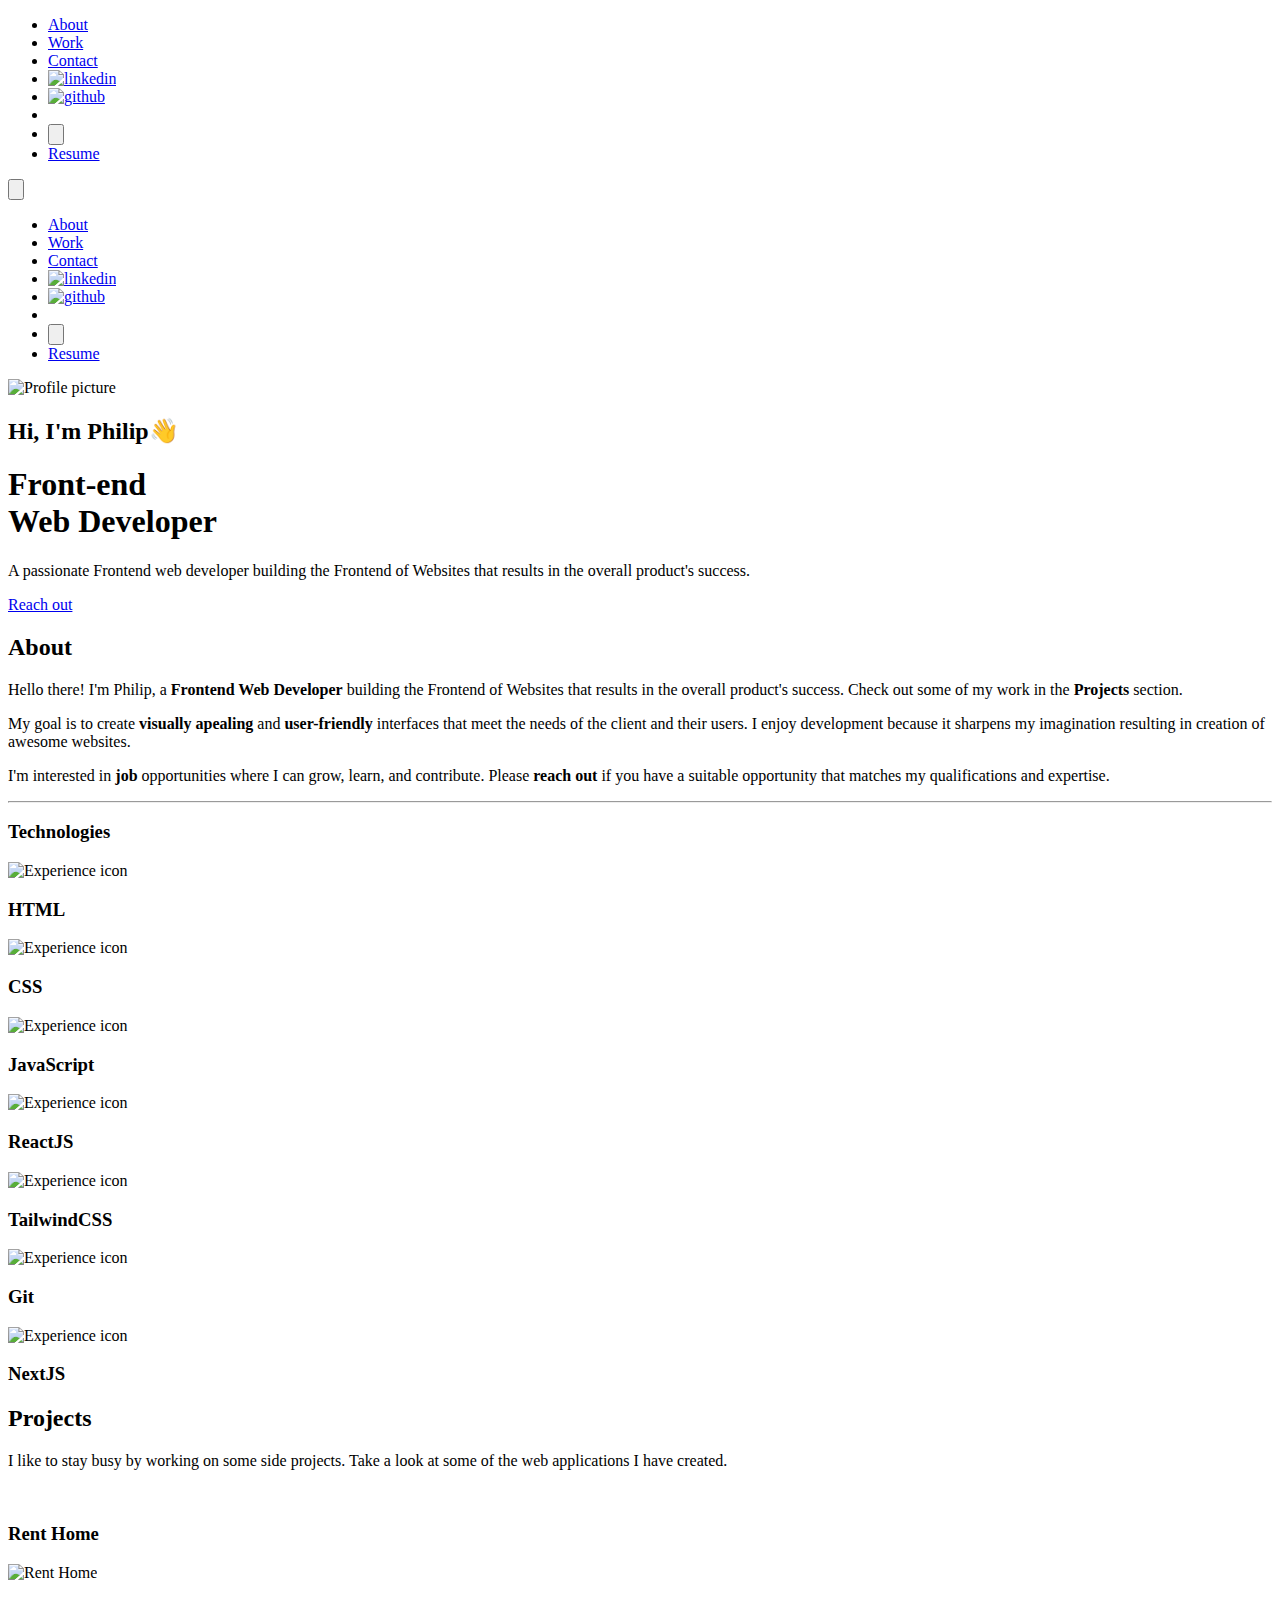
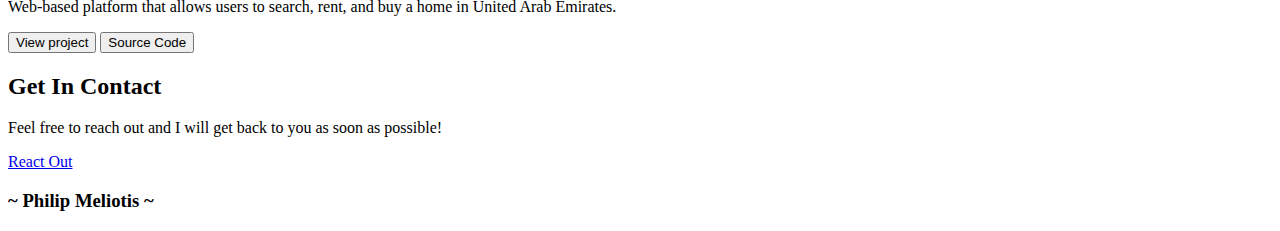
==== index.html @ 7e77435c "meta tags and aria labels" ====
<!DOCTYPE html>
<html lang="en">
  <head>
    <meta charset="UTF-8" />
    <link rel="icon" type="image/x-icon" href="assets/logo.ico" />
    <meta name="viewport" content="width=device-width, initial-scale=1.0" />
    <link
      href="https://api.fontshare.com/v2/css?f[]=general-sans@500,600,400,700&display=swap"
      rel="stylesheet"
    />
    <meta name="description" content="My Portfolio Website"/>
    <meta name="keywords" content="web design, html, css, js"/>
    <title>Philip | Portfolio </title>
  </head>
  <body>
    <header class="header container">
      <nav>
        <ul class="header__menu">
          <li>
            <a class="header__link" href="#about">About</a>
          </li>
          <li>
            <a class="header__link" href="#featured">Work</a>
          </li>
          <li>
            <a class="header__link" href="#contact">Contact</a>
          </li>
          <li>
            <a target="_blank" href="https://www.linkedin.com/in/philip-meliotis-628099250/"><img class="darkmode__icon " src="./assets/social_media/linkedin.png" alt="linkedin"></a>
          </li>
          <li>
            <a  target="_blank" href="https://github.com/pmeliotis"><img class="darkmode__icon" src="./assets/social_media/github.png" alt="github"></a>
          </li>
          <li class="header__line"></li>

          <li>
            <button id="theme-toggle" class="header__sun">
              <svg
                xmlns="http://www.w3.org/2000/svg"
                viewBox="0 0 24 24"
                fill="currentColor"
              >
                <path
                  d="M12 2.25a.75.75 0 01.75.75v2.25a.75.75 0 01-1.5 0V3a.75.75 0 01.75-.75zM7.5 12a4.5 4.5 0 119 0 4.5 4.5 0 01-9 0zM18.894 6.166a.75.75 0 00-1.06-1.06l-1.591 1.59a.75.75 0 101.06 1.061l1.591-1.59zM21.75 12a.75.75 0 01-.75.75h-2.25a.75.75 0 010-1.5H21a.75.75 0 01.75.75zM17.834 18.894a.75.75 0 001.06-1.06l-1.59-1.591a.75.75 0 10-1.061 1.06l1.59 1.591zM12 18a.75.75 0 01.75.75V21a.75.75 0 01-1.5 0v-2.25A.75.75 0 0112 18zM7.758 17.303a.75.75 0 00-1.061-1.06l-1.591 1.59a.75.75 0 001.06 1.061l1.591-1.59zM6 12a.75.75 0 01-.75.75H3a.75.75 0 010-1.5h2.25A.75.75 0 016 12zM6.697 7.757a.75.75 0 001.06-1.06l-1.59-1.591a.75.75 0 00-1.061 1.06l1.59 1.591z"
                />
              </svg>
            </button>
          </li>
          <li>
            <a class="header__resume btn" href="#" onclick="window.open ('/assets/cv-philip-meliotis.pdf')">Resume</a>
          </li>
        </ul>
        <button class="header__bars">
          <svg
            xmlns="http://www.w3.org/2000/svg"
            viewBox="0 0 24 24"
            fill="currentColor"
          >
            <path
              fill-rule="evenodd"
              d="M3 6.75A.75.75 0 013.75 6h16.5a.75.75 0 010 1.5H3.75A.75.75 0 013 6.75zM3 12a.75.75 0 01.75-.75h16.5a.75.75 0 010 1.5H3.75A.75.75 0 013 12zm0 5.25a.75.75 0 01.75-.75h16.5a.75.75 0 010 1.5H3.75a.75.75 0 01-.75-.75z"
              clip-rule="evenodd"
            />
          </svg>
        </button>
      </nav>
    </header>
    <!-- Mobile Navigation -->
    <div class="mobile-nav">
      <nav>
        <ul class="mobile-nav__menu">
          <li>
            <a class="mobile-nav__link" href="#about">About</a>
          </li>
          <li>
            <a class="mobile-nav__link" href="#featured">Work</a>
          </li>
          <li>
            <a class="mobile-nav__link" href="#contact">Contact</a>
          </li>
          <li>
            <a target="_blank" href="https://www.linkedin.com/in/philip-meliotis-628099250/"><img class="darkmode__icon " src="./assets/social_media/linkedin.png" alt="linkedin"></a>
          </li>
          <li>
            <a  target="_blank" href="https://github.com/pmeliotis"><img class="darkmode__icon" src="./assets/social_media/github.png" alt="github"></a>
          </li>
          <li class="mobile-nav__link-line"></li>
          <li>
            <button
              aria-label="theme-toggle btn"
              id="theme-toggle"
              class="mobile-nav__sun"
            >
              <svg
                xmlns="http://www.w3.org/2000/svg"
                viewBox="0 0 24 24"
                fill="currentColor"
              >
                <path
                  d="M12 2.25a.75.75 0 01.75.75v2.25a.75.75 0 01-1.5 0V3a.75.75 0 01.75-.75zM7.5 12a4.5 4.5 0 119 0 4.5 4.5 0 01-9 0zM18.894 6.166a.75.75 0 00-1.06-1.06l-1.591 1.59a.75.75 0 101.06 1.061l1.591-1.59zM21.75 12a.75.75 0 01-.75.75h-2.25a.75.75 0 010-1.5H21a.75.75 0 01.75.75zM17.834 18.894a.75.75 0 001.06-1.06l-1.59-1.591a.75.75 0 10-1.061 1.06l1.59 1.591zM12 18a.75.75 0 01.75.75V21a.75.75 0 01-1.5 0v-2.25A.75.75 0 0112 18zM7.758 17.303a.75.75 0 00-1.061-1.06l-1.591 1.59a.75.75 0 001.06 1.061l1.591-1.59zM6 12a.75.75 0 01-.75.75H3a.75.75 0 010-1.5h2.25A.75.75 0 016 12zM6.697 7.757a.75.75 0 001.06-1.06l-1.59-1.591a.75.75 0 00-1.061 1.06l1.59 1.591z"
                />
              </svg>
            </button>
          </li>
          <li>
            
            <a class="mobile-nav__btn btn" href="#" onclick="window.open ('/assets/cv-philip-meliotis.pdf')">Resume</a>
          </li>
        </ul>
      </nav>
    </div>
    <!-- End of Mobile Navigation -->
    <main>
      <section class="hero container">
        <img  class="hero__img " src="./hero.png" alt="Profile picture" />
        <h2 class="hero__subtitle">Hi, I'm Philip👋</h2>
        <h1 class="hero__title">
          Front-end<br />
          Web Developer
        </h1>
        <p class="hero__description">
          A passionate Frontend web developer building the Frontend of Websites
          that results in the overall product's success.
        </p>
        <a class="hero__btn btn" href="#contact">Reach out</a>
      </section>
      <section id="about" class="about container section">
        <div class="about__content">
          <h2 class="about__title">About</h2>
          <p class="about__description">
            Hello there! I'm Philip, a
            <strong>Frontend Web Developer</strong> building the Frontend of
            Websites that results in the overall product's success. Check out
            some of my work in the <strong>Projects</strong> section.
          </p>
          <p class="about__description">
            My goal is to create <strong>visually apealing</strong> and
            <strong>user-friendly</strong> interfaces that meet the needs of the
            client and their users. I enjoy development because it sharpens my
            imagination resulting in creation of awesome websites.
          </p>
          <p class="about__description">
            I'm interested in <strong>job</strong> opportunities where I can
            grow, learn, and contribute. Please <strong>reach out</strong> if
            you have a suitable opportunity that matches my qualifications and
            expertise.
          </p>
          <hr class="about__hr" />
          <h3 class="about__subtitle">Technologies</h3>
          <div class="about__ul-container">
            <article>
              <img
                 
                class="icon"
                src="/assets/tech/html.png"
                alt="Experience icon"
              />
              <div>
                <h3 class="tech_hr">HTML</h3>
              </div>
            </article>
            <article>
                <img
                  
                  class="icon"
                  src="/assets/tech/css.png"
                  alt="Experience icon"
                />
                <div>
                  <h3 class="tech_hr">CSS</h3>
                </div>
              </article>
              <article>
                <img
                  
                  class="icon"
                  src="/assets/tech/javascript.png"
                  alt="Experience icon"
                />
                <div>
                  <h3 class="tech_hr">JavaScript</h3>
                </div>
              </article>
              <article>
                <img
                  
                  class="icon"
                  src="/assets/tech/reactjs.png"
                  alt="Experience icon"
                />
                <div>
                  <h3 class="tech_hr">ReactJS</h3>
                </div>
              </article>
              <article>
                <img
                  
                  class="icon"
                  src="/assets/tech/tailwind.png"
                  alt="Experience icon"
                />
                <div>
                  <h3 class="tech_hr">TailwindCSS</h3>
                </div>
              </article>
              <article>
                <img
                  
                  class="icon"
                  src="/assets/tech/git.png"
                  alt="Experience icon"
                />
                <div>
                  <h3 class="tech_hr">Git</h3>
                </div>
              </article>
              <article>
                <img
                   
                  class="icon"
                  src="/assets/tech/nextjs.png"
                  alt="Experience icon"
                />
                <div>
                  <h3 class="tech_hr">NextJS</h3>
                </div>
              </article>
          </div>
        </div>
      </section>
       <section id="featured" class="featured container section">
        <section class="work container section">
          <h2 class="work__title">Projects</h2>
          <p class="work__project-description1">I like to stay busy by working on some side projects. Take a look at some of the web applications I have created.</p>
           <a target="_blank" href="https://pmeliotis-real-estate-project.vercel.app/">
             <img   class="work__img-wrapper work__image1">
            </div></a>
              <h3 class="work__project-title">Rent Home</h3>
              <div class="work__img-wrapper work__image1">
                <div class="featured__img-wrapper">
                 <img
                 class="lazy loading"
                 src="https://via.placeholder.com/1920x1080"
                 data-src="/assets/projects/renthome.png"
                 alt="Rent Home"
                  />
                 </div>
              </div>
                 <div class="work__project work__content1">
                 <p class="work__project-description1">Web-based platform that allows users to search, rent, and buy a home in United Arab Emirates.</p>
                   <div>
                     <a target="_blank" href="https://pmeliotis-real-estate-project.vercel.app/"><button class="btn work__project-btn ">View project</button></a>
                     <a target="_blank" href="https://github.com/pmeliotis/real_estate_project"><button class="btn work__project-btn ">Source Code</button></a>
                   </div>
              </div>
           </div>
        </section>
      <section id="contact" class="contact container section">
        <h2 class="contact__title">Get In Contact</h2>
        <p class="contact__description">
          Feel free to reach out and
          I will get back to you as soon as possible!
        </p>
        <a
          class="contact__btn btn"
          href="mailto:fs.meliotis99.gm@gmail.com"
          target="_blank"
          >React Out</a
        >
    <footer class="footer container section">
      <h3 class="footer__title">~ Philip Meliotis ~</h3>
    </footer>
    <script type="module" src="./src/main.js"></script>
  </body>
</html>
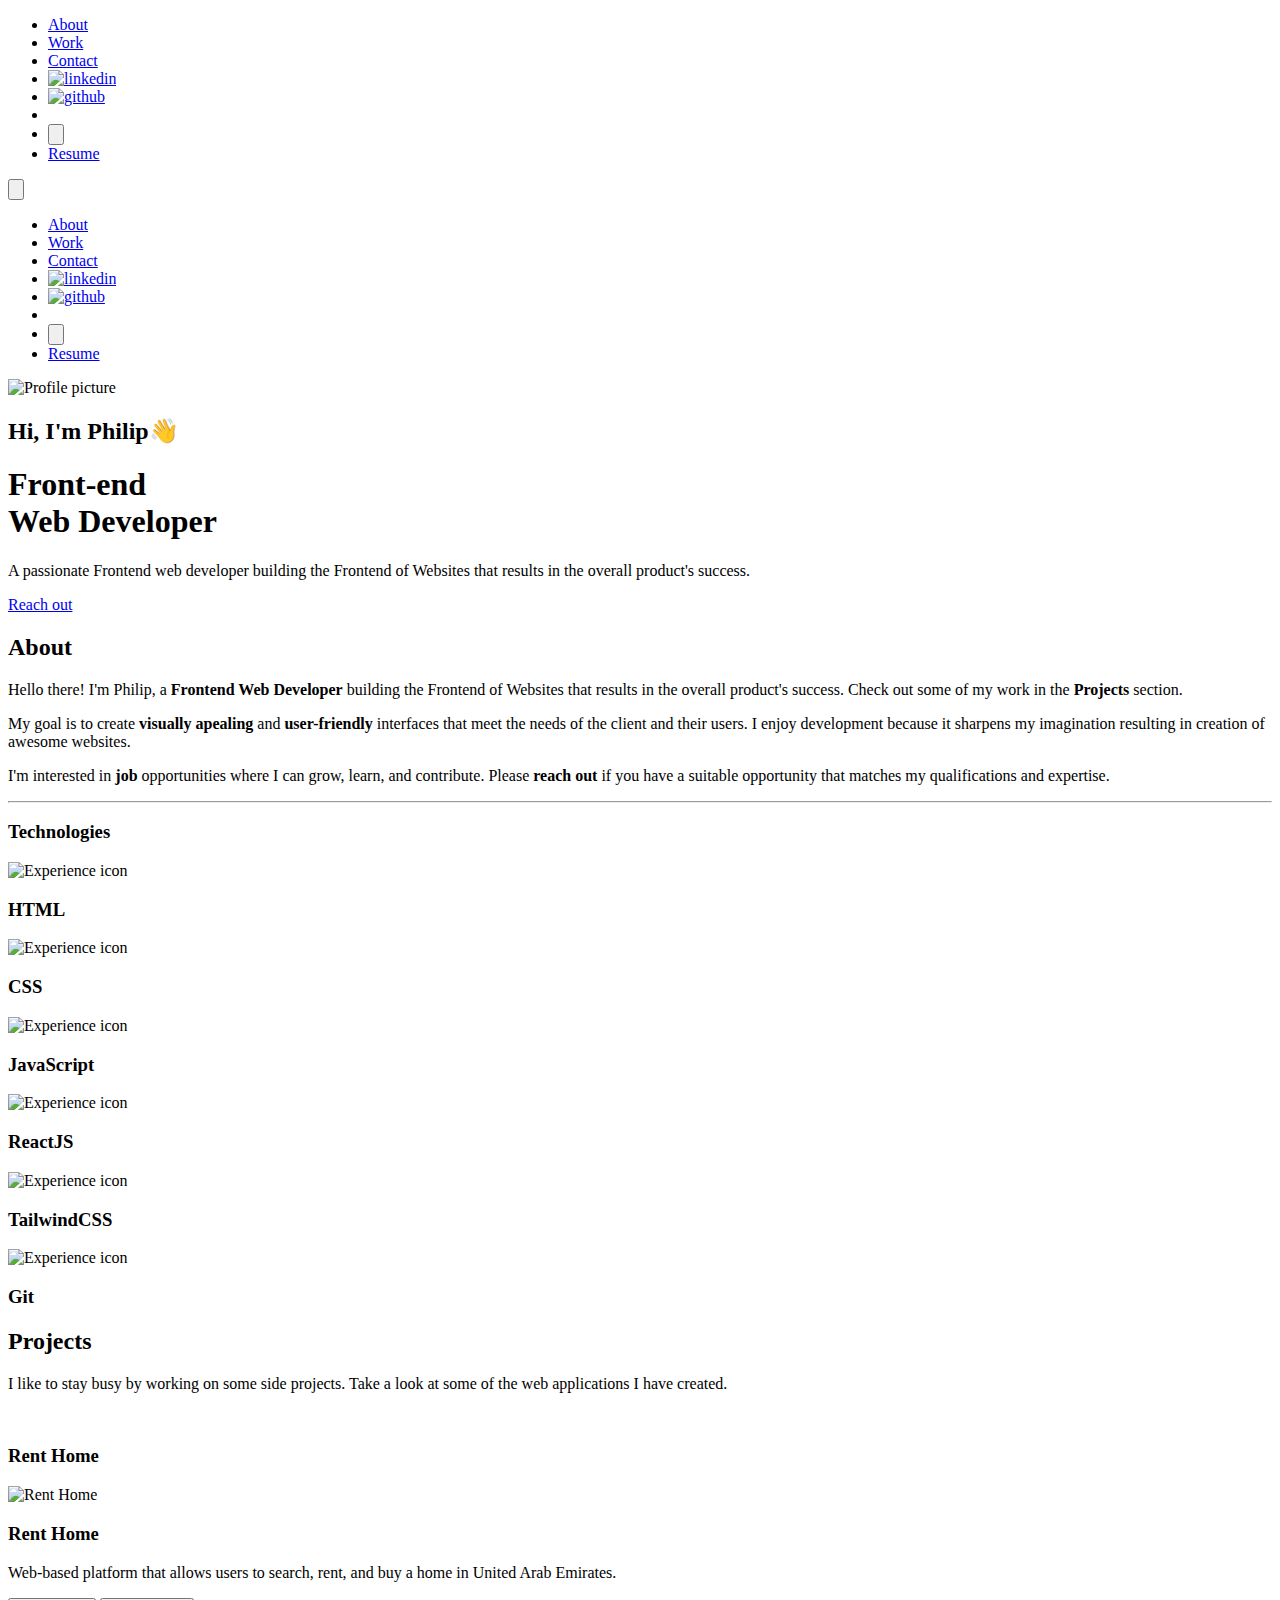
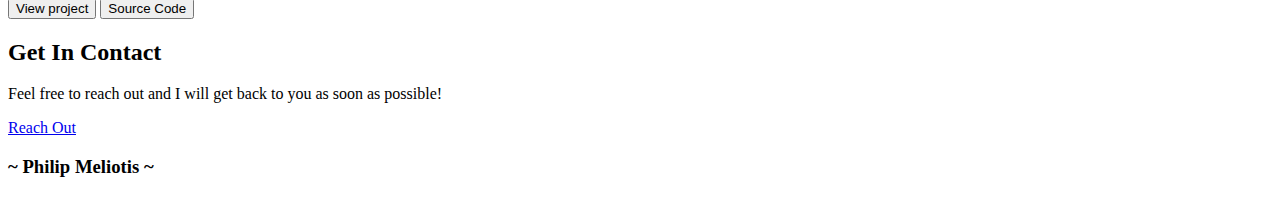
==== commit fbe58060: "Update index.html" ====
--- a/index.html
+++ b/index.html
@@ -2,7 +2,7 @@
 <html lang="en">
   <head>
     <meta charset="UTF-8" />
-    <link rel="icon" type="image/x-icon" href="assets/logo.ico" />
+    <link rel="icon" type="image/x-icon" href="public/logo.ico" />
     <meta name="viewport" content="width=device-width, initial-scale=1.0" />
     <link
       href="https://api.fontshare.com/v2/css?f[]=general-sans@500,600,400,700&display=swap"
@@ -26,15 +26,15 @@
             <a class="header__link" href="#contact">Contact</a>
           </li>
           <li>
-            <a target="_blank" href="https://www.linkedin.com/in/philip-meliotis-628099250/"><img class="darkmode__icon " src="./assets/social_media/linkedin.png" alt="linkedin"></a>
-          </li>
-          <li>
-            <a  target="_blank" href="https://github.com/pmeliotis"><img class="darkmode__icon" src="./assets/social_media/github.png" alt="github"></a>
+            <a target="_blank" href="https://www.linkedin.com/in/philip-meliotis-628099250/"><img class="darkmode__icon " src="./linkedin.png" alt="linkedin"></a>
+          </li>
+          <li>
+            <a  target="_blank" href="https://github.com/pmeliotis"><img class="darkmode__icon" src="./github.png" alt="github"></a>
           </li>
           <li class="header__line"></li>
 
           <li>
-            <button id="theme-toggle" class="header__sun">
+            <button aria-label="them-toggle btn" id="theme-toggle" class="header__sun">
               <svg
                 xmlns="http://www.w3.org/2000/svg"
                 viewBox="0 0 24 24"
@@ -47,10 +47,10 @@
             </button>
           </li>
           <li>
-            <a class="header__resume btn" href="#" onclick="window.open ('/assets/cv-philip-meliotis.pdf')">Resume</a>
+            <a class="header__resume btn" href="#" onclick="window.open ('./cv-philip-meliotis.pdf')">Resume</a>
           </li>
         </ul>
-        <button class="header__bars">
+        <button aria-label="mobile nav" class="header__bars">
           <svg
             xmlns="http://www.w3.org/2000/svg"
             viewBox="0 0 24 24"
@@ -79,10 +79,10 @@
             <a class="mobile-nav__link" href="#contact">Contact</a>
           </li>
           <li>
-            <a target="_blank" href="https://www.linkedin.com/in/philip-meliotis-628099250/"><img class="darkmode__icon " src="./assets/social_media/linkedin.png" alt="linkedin"></a>
-          </li>
-          <li>
-            <a  target="_blank" href="https://github.com/pmeliotis"><img class="darkmode__icon" src="./assets/social_media/github.png" alt="github"></a>
+            <a target="_blank" href="https://www.linkedin.com/in/philip-meliotis-628099250/"><img class="darkmode__icon " src="./linkedin.png" alt="linkedin"></a>
+          </li>
+          <li>
+            <a  target="_blank" href="https://github.com/pmeliotis"><img class="darkmode__icon" src="./github.png" alt="github"></a>
           </li>
           <li class="mobile-nav__link-line"></li>
           <li>
@@ -104,7 +104,7 @@
           </li>
           <li>
             
-            <a class="mobile-nav__btn btn" href="#" onclick="window.open ('/assets/cv-philip-meliotis.pdf')">Resume</a>
+            <a class="mobile-nav__btn btn" href="#" onclick="window.open ('./cv-philip-meliotis.pdf')">Resume</a>
           </li>
         </ul>
       </nav>
@@ -152,7 +152,7 @@
               <img
                  
                 class="icon"
-                src="/assets/tech/html.png"
+                src="./html.png"
                 alt="Experience icon"
               />
               <div>
@@ -163,7 +163,7 @@
                 <img
                   
                   class="icon"
-                  src="/assets/tech/css.png"
+                  src="./css.png"
                   alt="Experience icon"
                 />
                 <div>
@@ -174,7 +174,7 @@
                 <img
                   
                   class="icon"
-                  src="/assets/tech/javascript.png"
+                  src="./javascript.png"
                   alt="Experience icon"
                 />
                 <div>
@@ -185,7 +185,7 @@
                 <img
                   
                   class="icon"
-                  src="/assets/tech/reactjs.png"
+                  src="./reactjs.png"
                   alt="Experience icon"
                 />
                 <div>
@@ -196,7 +196,7 @@
                 <img
                   
                   class="icon"
-                  src="/assets/tech/tailwind.png"
+                  src="./tailwind.png"
                   alt="Experience icon"
                 />
                 <div>
@@ -207,22 +207,11 @@
                 <img
                   
                   class="icon"
-                  src="/assets/tech/git.png"
+                  src="./git.png"
                   alt="Experience icon"
                 />
                 <div>
                   <h3 class="tech_hr">Git</h3>
-                </div>
-              </article>
-              <article>
-                <img
-                   
-                  class="icon"
-                  src="/assets/tech/nextjs.png"
-                  alt="Experience icon"
-                />
-                <div>
-                  <h3 class="tech_hr">NextJS</h3>
                 </div>
               </article>
           </div>
@@ -231,23 +220,22 @@
        <section id="featured" class="featured container section">
         <section class="work container section">
           <h2 class="work__title">Projects</h2>
-          <p class="work__project-description1">I like to stay busy by working on some side projects. Take a look at some of the web applications I have created.</p>
+          <p class="work__description">I like to stay busy by working on some side projects. Take a look at some of the web applications I have created.</p>
            <a target="_blank" href="https://pmeliotis-real-estate-project.vercel.app/">
              <img   class="work__img-wrapper work__image1">
             </div></a>
               <h3 class="work__project-title">Rent Home</h3>
               <div class="work__img-wrapper work__image1">
-                <div class="featured__img-wrapper">
                  <img
                  class="lazy loading"
                  src="https://via.placeholder.com/1920x1080"
-                 data-src="/assets/projects/renthome.png"
+                 data-src="./renthome.png"
                  alt="Rent Home"
                   />
-                 </div>
               </div>
                  <div class="work__project work__content1">
-                 <p class="work__project-description1">Web-based platform that allows users to search, rent, and buy a home in United Arab Emirates.</p>
+                  <h3 class="work__project-subtitle">Rent Home</h3>
+                  <p class="work__project-description1">Web-based platform that allows users to search, rent, and buy a home in United Arab Emirates.</p>
                    <div>
                      <a target="_blank" href="https://pmeliotis-real-estate-project.vercel.app/"><button class="btn work__project-btn ">View project</button></a>
                      <a target="_blank" href="https://github.com/pmeliotis/real_estate_project"><button class="btn work__project-btn ">Source Code</button></a>
@@ -265,7 +253,7 @@
           class="contact__btn btn"
           href="mailto:fs.meliotis99.gm@gmail.com"
           target="_blank"
-          >React Out</a
+          >Reach Out</a
         >
     <footer class="footer container section">
       <h3 class="footer__title">~ Philip Meliotis ~</h3>
